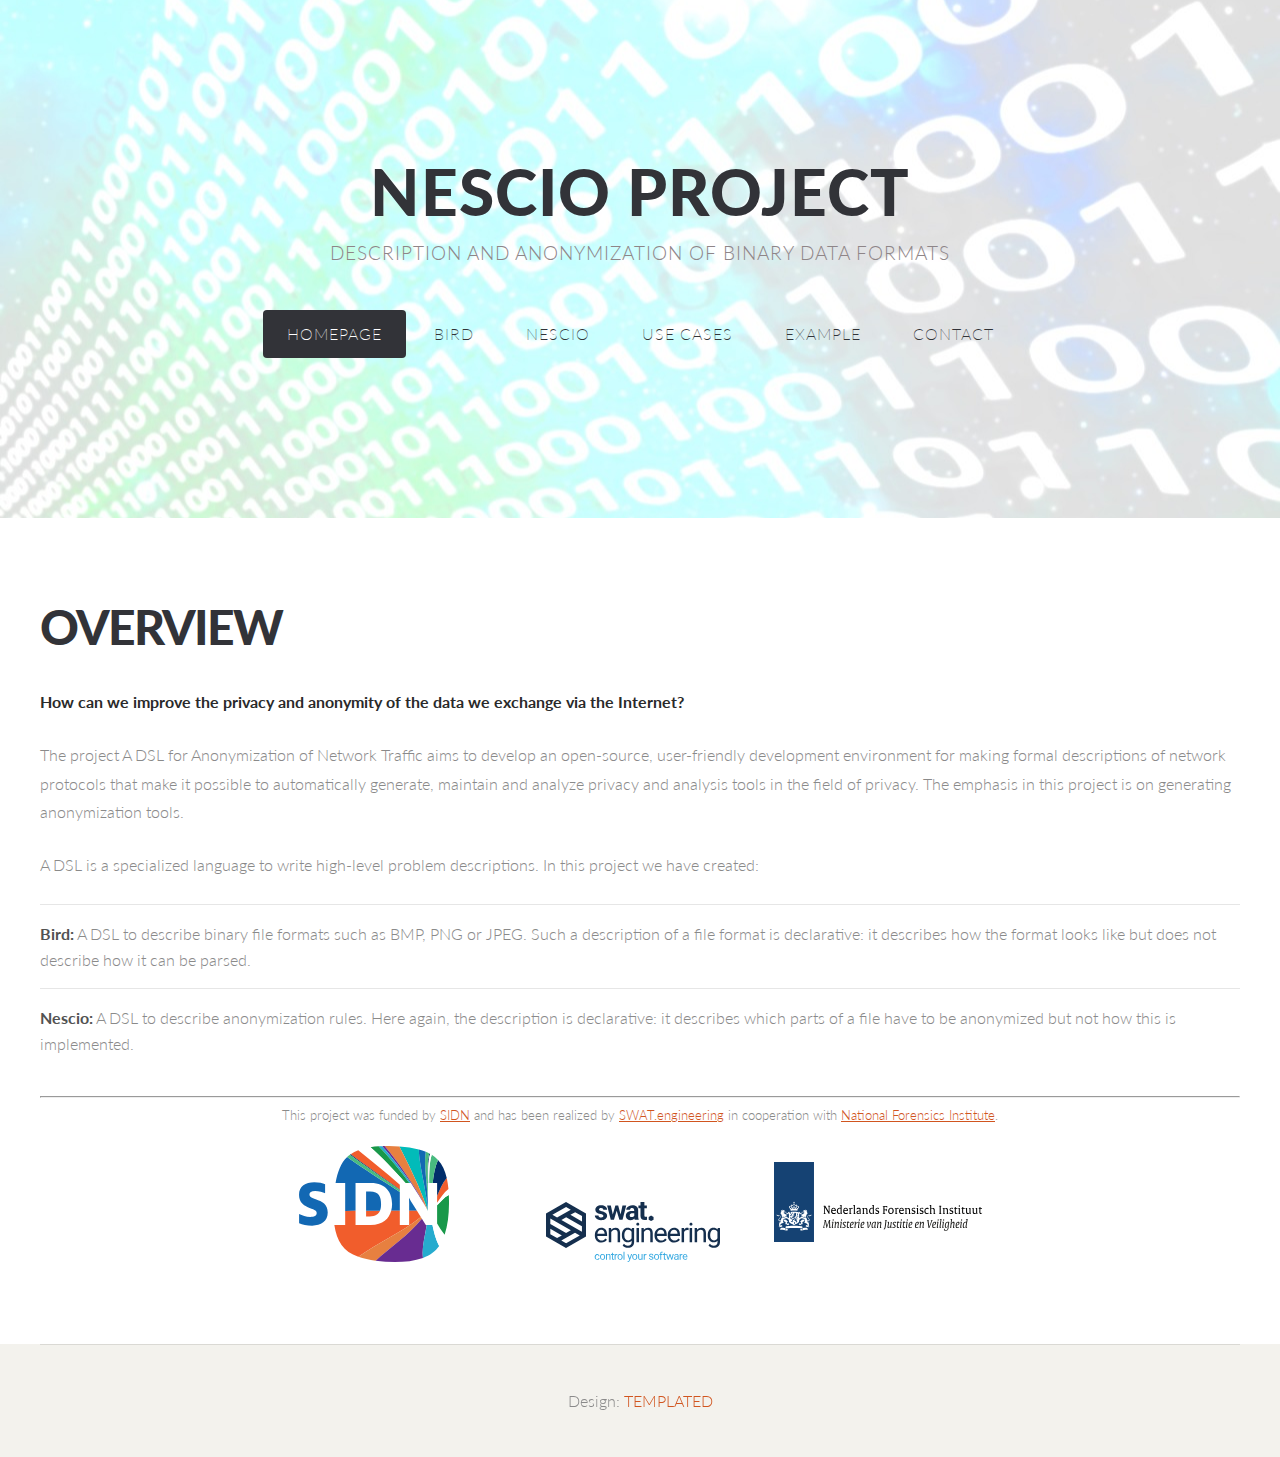
==== index.html @ 520614cf "Added website" ====
<!DOCTYPE HTML>
<!--
	Synchronous by TEMPLATED
    templated.co @templatedco
    Released for free under the Creative Commons Attribution 3.0 license (templated.co/license)
-->
<html>
	<head>
		<title>Nescio project</title>
		<meta http-equiv="content-type" content="text/html; charset=utf-8" />
		<meta name="description" content="" />
		<meta name="keywords" content="" />
		<link href='http://fonts.googleapis.com/css?family=Lato:300,400,700,900' rel='stylesheet' type='text/css'>
		<!--[if lte IE 8]><script src="js/html5shiv.js"></script><![endif]-->
		<script src="http://ajax.googleapis.com/ajax/libs/jquery/1.11.0/jquery.min.js"></script>
		<script src="js/skel.min.js"></script>
		<script src="js/skel-panels.min.js"></script>
		<script src="js/init.js"></script>
		<noscript>
			<link rel="stylesheet" href="css/skel-noscript.css" />
			<link rel="stylesheet" href="css/style.css" />
		</noscript>
		<!--[if lte IE 8]><link rel="stylesheet" href="css/ie/v8.css" /><![endif]-->
		<!--[if lte IE 9]><link rel="stylesheet" href="css/ie/v9.css" /><![endif]-->
	</head>
	<body class="homepage">
		<div id="wrapper">
			
			<!-- Header -->
			<div id="header">
				<div class="container"> 
					
					<!-- Logo -->
					<div id="logo">
						<h1><a href="#">Nescio project</a></h1>
						<span>Description and anonymization of Binary Data Formats</span>
					</div>
					
					<!-- Nav -->
					<nav id="nav">
						<ul>
							<li class="active"><a href="index.html">Homepage</a></li>
				            <li><a href="bird.html">Bird</a></li>
                            <li><a href="nescio.html">Nescio</a></li>
                            <li><a href="usecases.html">Use cases</a></li>
							<li><a href="examples.html">Example</a></li>
							<li><a href="contact.html">Contact</a></li>
						</ul>
					</nav>
				</div>
			</div>
			<!-- /Header -->
			
			<div id="page">
				<div class="container">
					<div class="row">
						<div class="12u">
							<section id="content" >
								<header>
									<h2>Overview</h2>
								</header>
                                <p><strong>How can we improve the privacy and anonymity of the data we exchange via the Internet?</strong></p>
								<p>The project A DSL for Anonymization of Network Traffic aims to develop an open-source, user-friendly development environment for making formal descriptions of network protocols that make it possible to automatically generate, maintain and analyze privacy and analysis tools in the field of privacy. The emphasis in this project is on generating anonymization tools.</p>
                                
                                <p>A DSL is a specialized language to write high-level problem descriptions. In this project we have created:
                                <ul class="style1">
                                    <li><strong><a href="bird.html">Bird:</a></strong> A DSL to describe binary file formats such as BMP, PNG or JPEG. Such a description of a file format is declarative: it describes how the format looks like but does not describe how it can be parsed.</li>
                                    <li><strong><a href="nescio.html">Nescio:</a></strong> A DSL to describe anonymization rules. Here again, the description is declarative: it describes which parts of a file have to be anonymized but not how this is implemented.</li>

                                </ul>
                                <p>
                                </p>
                                <p>
                                </p>
                                
                                <hr>
                                
                                <center><font size="2">This project was funded by <a href="http://www.sidn.nl/">SIDN</a> and has been realized by  <a href="http://www.swat.engineering/">SWAT.engineering</a> in cooperation with <a href="http://www.forensischinstituut.nl/">National Forensics Institute</a>.</font></center>
                                <p>
                                </p>
                                <p>
                                </p>
                                <center>
                                <table>
                                    <tr>
                                    <td style="text-align:center;vertical-align:center"><a href="http://www.sidn.nl"><img src="images/logo-sidn.svg" width="50%"/></a></td>
                                    <td style="text-align:center;vertical-align:center"><a href="http://www.swat.engineering"><img src="images/swat_engineering_logo.svg" width="80%"/></a></td>
                                    <td style="text-align:center;vertical-align:bottom"><a href="http://www.forensischinstituut.nl"><img src="images/logo-nfi.svg" width="80%"/></a></td>
                                    </tr>
                                </table>
                                </center>

							</section>
						</div>
					</div>

				</div>	
            </div>

			
			<!-- Copyright -->
			<div id="copyright">
				<div class="container">
					Design: <a href="http://templated.co">TEMPLATED</a> 
				</div>
			</div>
			
		</div>
	</body>
</html>
---- css/skel-noscript.css ----
/* Resets (http://meyerweb.com/eric/tools/css/reset/ | v2.0 | 20110126 | License: none (public domain)) */

	html,body,div,span,applet,object,iframe,h1,h2,h3,h4,h5,h6,p,blockquote,pre,a,abbr,acronym,address,big,cite,code,del,dfn,em,img,ins,kbd,q,s,samp,small,strike,strong,sub,sup,tt,var,b,u,i,center,dl,dt,dd,ol,ul,li,fieldset,form,label,legend,table,caption,tbody,tfoot,thead,tr,th,td,article,aside,canvas,details,embed,figure,figcaption,footer,header,hgroup,menu,nav,output,ruby,section,summary,time,mark,audio,video{margin:0;padding:0;border:0;font-size:100%;font:inherit;vertical-align:baseline;}article,aside,details,figcaption,figure,footer,header,hgroup,menu,nav,section{display:block;}body{line-height:1;}ol,ul{list-style:none;}blockquote,q{quotes:none;}blockquote:before,blockquote:after,q:before,q:after{content:'';content:none;}table{border-collapse:collapse;border-spacing:0;}body{-webkit-text-size-adjust:none}

/* Box Model */

	*, *:before, *:after {
		-moz-box-sizing: border-box;
		-webkit-box-sizing: border-box;
		-o-box-sizing: border-box;
		-ms-box-sizing: border-box;
		box-sizing: border-box;
	}

/* Container */

	body {
		min-width: 1200px;
	}

	.container {
		width: 1200px;
		margin-left: auto;
		margin-right: auto;
	}

	/* Modifiers */
	
		.container.small {
			width: 900px;
		}

		.container.big {
			width: 100%;
			max-width: 1500px;
			min-width: 1200px;
		}

/* Grid */

	/* Cells */

		.\31 2u { width: 100% }
		.\31 1u { width: 91.6666666667% }
		.\31 0u { width: 83.3333333333% }
		.\39 u { width: 75% }
		.\38 u { width: 66.6666666667% }
		.\37 u { width: 58.3333333333% }
		.\36 u { width: 50% }
		.\35 u { width: 41.6666666667% }
		.\34 u { width: 33.3333333333% }
		.\33 u { width: 25% }
		.\32 u { width: 16.6666666667% }
		.\31 u { width: 8.3333333333% }
		.\-11u { margin-left: 91.6666666667% }
		.\-10u { margin-left: 83.3333333333% }
		.\-9u { margin-left: 75% }
		.\-8u { margin-left: 66.6666666667% }
		.\-7u { margin-left: 58.3333333333% }
		.\-6u { margin-left: 50% }
		.\-5u { margin-left: 41.6666666667% }
		.\-4u { margin-left: 33.3333333333% }
		.\-3u { margin-left: 25% }
		.\-2u { margin-left: 16.6666666667% }
		.\-1u { margin-left: 8.3333333333% }

		.row > * {
			padding: 50px 0 0 50px;
			float: left;
			-moz-box-sizing: border-box;
			-webkit-box-sizing: border-box;
			-o-box-sizing: border-box;
			-ms-box-sizing: border-box;
			box-sizing: border-box;
		}

		.row + .row > * {
			padding-top: 50px;
		}

		.row {
			margin-left: -50px;
		}

	/* Rows */

		.row:after {
			content: '';
			display: block;
			clear: both;
			height: 0;
		}

		.row:first-child > * {
			padding-top: 0;
		}

		.row > * {
			padding-top: 0;
		}

		/* Modifiers */

			/* Flush */

				.row.flush {
					margin-left: 0;
				}

				.row.flush > * {
					padding: 0 !important;
				}

			/* Quarter */

				.row.quarter > * {
					padding: 12.5px 0 0 12.5px;
				}

				.row.quarter + .row.quarter > * {
					padding-top: 12.5px;
				}

				.row.quarter {
					margin-left: -12.5px;
				}

			/* Half */

				.row.half > * {
					padding: 25px 0 0 25px;
				}

				.row.half + .row.half > * {
					padding-top: 25px;
				}

				.row.half {
					margin-left: -25px;
				}

			/* One and (a) Half */

				.row.oneandhalf > * {
					padding: 75px 0 0 75px;
				}

				.row.oneandhalf + .row.oneandhalf > * {
					padding-top: 75px;
				}

				.row.oneandhalf {
					margin-left: -75px;
				}

			/* Double */

				.row.double > * {
					padding: 100px 0 0 100px;
				}

				.row.double + .row.double > * {
					padding-top: 100px;
				}

				.row.double {
					margin-left: -100px;
				}
---- css/style.css ----
/*
	Synchronous by TEMPLATED
    templated.co @templatedco
    Released for free under the Creative Commons Attribution 3.0 license (templated.co/license)
*/

@charset 'UTF-8';
@font-face{font-family:'FontAwesome';src:url('font/fontawesome-webfont.eot?v=4.0.1');src:url('font/fontawesome-webfont.eot?#iefix&v=4.0.1') format('embedded-opentype'),url('font/fontawesome-webfont.woff?v=4.0.1') format('woff'),url('font/fontawesome-webfont.ttf?v=4.0.1') format('truetype'),url('font/fontawesome-webfont.svg?v=4.0.1#fontawesomeregular') format('svg');font-weight:normal;font-style:normal}

/*********************************************************************************/
/* Basic                                                                         */
/*********************************************************************************/

	body {
		margin: 0px;
		padding: 0px;
		background: #f3f2ed;
		font-family: 'Lato', sans-serif;
		font-size: 12pt;
		font-weight: 300;
		color: #8A8A8A;
	}

	h1, h2, h3 {
		margin: 0px;
		padding: 0px;
		font-weight: 300;
	}

	p {
		margin-bottom: 1.5em;
		line-height: 180%;
	}

	a {
		color: #D1551F;
	}

	strong {
		font-weight: 700;
		color: #2A2A2A;
	}

	/* Images */

		.image
		{
			display: inline-block;
		}
		
			.image img
			{
				display: block;
				width: 100%;
			}

			.image.featured
			{
				display: block;
				width: 100%;
				margin: 0 0 2em 0;
			}
			
			.image.full
			{
				display: block;
				width: 100%;
				margin: 0 0 2em 0;
			}
			
			.image.left
			{
				float: left;
				margin: 0 2em 2em 0;
			}
			
			.image.centered
			{
				display: block;
				margin: 0 0 2em 0;
			}

				.image.centered img
				{
					margin: 0 auto;
					width: auto;
				}


	header
	{
		margin-bottom: 2.5em;
	}

	header h2
	{
		letter-spacing: -2px;
		text-transform: uppercase;
		font-weight: 900;
		font-size: 2em;
		color: #323338;
	}

	header .byline
	{
	}
	
/*********************************************************************************/
/* Icons                                                                         */
/* Powered by Font Awesome by Dave Gandy | http://fontawesome.io                 */
/* Licensed under the SIL OFL 1.1 (font), MIT (CSS)                              */
/*********************************************************************************/

	.fa
	{
		text-decoration: none;
	}

		.fa.solo
		{
		}
		
			.fa.solo span
			{
				display: none;
			}

		.fa:before
		{
			display:inline-block;
			font-family: FontAwesome;
			font-size: 1.25em;
			text-decoration: none;
			font-style: normal;
			font-weight: normal;
			line-height: 1;
			-webkit-font-smoothing:antialiased;
			-moz-osx-font-smoothing:grayscale;
		}

		.fa-lg{font-size:1.3333333333333333em;line-height:.75em;vertical-align:-15%}
		.fa-2x{font-size:2em}
		.fa-3x{font-size:3em}
		.fa-4x{font-size:4em}
		.fa-5x{font-size:5em}
		.fa-fw{width:1.2857142857142858em;text-align:center}
		.fa-ul{padding-left:0;margin-left:2.142857142857143em;list-style-type:none}.fa-ul>li{position:relative}
		.fa-li{position:absolute;left:-2.142857142857143em;width:2.142857142857143em;top:.14285714285714285em;text-align:center}.fa-li.fa-lg{left:-1.8571428571428572em}
		.fa-border{padding:.2em .25em .15em;border:solid .08em #eee;border-radius:.1em}
		.pull-right{float:right}
		.pull-left{float:left}
		.fa.pull-left{margin-right:.3em}
		.fa.pull-right{margin-left:.3em}
		.fa-spin{-webkit-animation:spin 2s infinite linear;-moz-animation:spin 2s infinite linear;-o-animation:spin 2s infinite linear;animation:spin 2s infinite linear}
		@-moz-keyframes spin{0%{-moz-transform:rotate(0deg)} 100%{-moz-transform:rotate(359deg)}}@-webkit-keyframes spin{0%{-webkit-transform:rotate(0deg)} 100%{-webkit-transform:rotate(359deg)}}@-o-keyframes spin{0%{-o-transform:rotate(0deg)} 100%{-o-transform:rotate(359deg)}}@-ms-keyframes spin{0%{-ms-transform:rotate(0deg)} 100%{-ms-transform:rotate(359deg)}}@keyframes spin{0%{transform:rotate(0deg)} 100%{transform:rotate(359deg)}}.fa-rotate-90{filter:progid:DXImageTransform.Microsoft.BasicImage(rotation=1);-webkit-transform:rotate(90deg);-moz-transform:rotate(90deg);-ms-transform:rotate(90deg);-o-transform:rotate(90deg);transform:rotate(90deg)}
		.fa-rotate-180{filter:progid:DXImageTransform.Microsoft.BasicImage(rotation=2);-webkit-transform:rotate(180deg);-moz-transform:rotate(180deg);-ms-transform:rotate(180deg);-o-transform:rotate(180deg);transform:rotate(180deg)}
		.fa-rotate-270{filter:progid:DXImageTransform.Microsoft.BasicImage(rotation=3);-webkit-transform:rotate(270deg);-moz-transform:rotate(270deg);-ms-transform:rotate(270deg);-o-transform:rotate(270deg);transform:rotate(270deg)}
		.fa-flip-horizontal{filter:progid:DXImageTransform.Microsoft.BasicImage(rotation=0, mirror=1);-webkit-transform:scale(-1, 1);-moz-transform:scale(-1, 1);-ms-transform:scale(-1, 1);-o-transform:scale(-1, 1);transform:scale(-1, 1)}
		.fa-flip-vertical{filter:progid:DXImageTransform.Microsoft.BasicImage(rotation=2, mirror=1);-webkit-transform:scale(1, -1);-moz-transform:scale(1, -1);-ms-transform:scale(1, -1);-o-transform:scale(1, -1);transform:scale(1, -1)}
		.fa-stack{position:relative;display:inline-block;width:2em;height:2em;line-height:2em;vertical-align:middle}
		.fa-stack-1x,.fa-stack-2x{position:absolute;left:0;width:100%;text-align:center}
		.fa-stack-1x{line-height:inherit}
		.fa-stack-2x{font-size:2em}
		.fa-inverse{color:#fff}
		.fa-glass:before{content:"\f000"}
		.fa-music:before{content:"\f001"}
		.fa-search:before{content:"\f002"}
		.fa-envelope-o:before{content:"\f003"}
		.fa-heart:before{content:"\f004"}
		.fa-star:before{content:"\f005"}
		.fa-star-o:before{content:"\f006"}
		.fa-user:before{content:"\f007"}
		.fa-film:before{content:"\f008"}
		.fa-th-large:before{content:"\f009"}
		.fa-th:before{content:"\f00a"}
		.fa-th-list:before{content:"\f00b"}
		.fa-check:before{content:"\f00c"}
		.fa-times:before{content:"\f00d"}
		.fa-search-plus:before{content:"\f00e"}
		.fa-search-minus:before{content:"\f010"}
		.fa-power-off:before{content:"\f011"}
		.fa-signal:before{content:"\f012"}
		.fa-gear:before,.fa-cog:before{content:"\f013"}
		.fa-trash-o:before{content:"\f014"}
		.fa-home:before{content:"\f015"}
		.fa-file-o:before{content:"\f016"}
		.fa-clock-o:before{content:"\f017"}
		.fa-road:before{content:"\f018"}
		.fa-download:before{content:"\f019"}
		.fa-arrow-circle-o-down:before{content:"\f01a"}
		.fa-arrow-circle-o-up:before{content:"\f01b"}
		.fa-inbox:before{content:"\f01c"}
		.fa-play-circle-o:before{content:"\f01d"}
		.fa-rotate-right:before,.fa-repeat:before{content:"\f01e"}
		.fa-refresh:before{content:"\f021"}
		.fa-list-alt:before{content:"\f022"}
		.fa-lock:before{content:"\f023"}
		.fa-flag:before{content:"\f024"}
		.fa-headphones:before{content:"\f025"}
		.fa-volume-off:before{content:"\f026"}
		.fa-volume-down:before{content:"\f027"}
		.fa-volume-up:before{content:"\f028"}
		.fa-qrcode:before{content:"\f029"}
		.fa-barcode:before{content:"\f02a"}
		.fa-tag:before{content:"\f02b"}
		.fa-tags:before{content:"\f02c"}
		.fa-book:before{content:"\f02d"}
		.fa-bookmark:before{content:"\f02e"}
		.fa-print:before{content:"\f02f"}
		.fa-camera:before{content:"\f030"}
		.fa-font:before{content:"\f031"}
		.fa-bold:before{content:"\f032"}
		.fa-italic:before{content:"\f033"}
		.fa-text-height:before{content:"\f034"}
		.fa-text-width:before{content:"\f035"}
		.fa-align-left:before{content:"\f036"}
		.fa-align-center:before{content:"\f037"}
		.fa-align-right:before{content:"\f038"}
		.fa-align-justify:before{content:"\f039"}
		.fa-list:before{content:"\f03a"}
		.fa-dedent:before,.fa-outdent:before{content:"\f03b"}
		.fa-indent:before{content:"\f03c"}
		.fa-video-camera:before{content:"\f03d"}
		.fa-picture-o:before{content:"\f03e"}
		.fa-pencil:before{content:"\f040"}
		.fa-map-marker:before{content:"\f041"}
		.fa-adjust:before{content:"\f042"}
		.fa-tint:before{content:"\f043"}
		.fa-edit:before,.fa-pencil-square-o:before{content:"\f044"}
		.fa-share-square-o:before{content:"\f045"}
		.fa-check-square-o:before{content:"\f046"}
		.fa-move:before{content:"\f047"}
		.fa-step-backward:before{content:"\f048"}
		.fa-fast-backward:before{content:"\f049"}
		.fa-backward:before{content:"\f04a"}
		.fa-play:before{content:"\f04b"}
		.fa-pause:before{content:"\f04c"}
		.fa-stop:before{content:"\f04d"}
		.fa-forward:before{content:"\f04e"}
		.fa-fast-forward:before{content:"\f050"}
		.fa-step-forward:before{content:"\f051"}
		.fa-eject:before{content:"\f052"}
		.fa-chevron-left:before{content:"\f053"}
		.fa-chevron-right:before{content:"\f054"}
		.fa-plus-circle:before{content:"\f055"}
		.fa-minus-circle:before{content:"\f056"}
		.fa-times-circle:before{content:"\f057"}
		.fa-check-circle:before{content:"\f058"}
		.fa-question-circle:before{content:"\f059"}
		.fa-info-circle:before{content:"\f05a"}
		.fa-crosshairs:before{content:"\f05b"}
		.fa-times-circle-o:before{content:"\f05c"}
		.fa-check-circle-o:before{content:"\f05d"}
		.fa-ban:before{content:"\f05e"}
		.fa-arrow-left:before{content:"\f060"}
		.fa-arrow-right:before{content:"\f061"}
		.fa-arrow-up:before{content:"\f062"}
		.fa-arrow-down:before{content:"\f063"}
		.fa-mail-forward:before,.fa-share:before{content:"\f064"}
		.fa-resize-full:before{content:"\f065"}
		.fa-resize-small:before{content:"\f066"}
		.fa-plus:before{content:"\f067"}
		.fa-minus:before{content:"\f068"}
		.fa-asterisk:before{content:"\f069"}
		.fa-exclamation-circle:before{content:"\f06a"}
		.fa-gift:before{content:"\f06b"}
		.fa-leaf:before{content:"\f06c"}
		.fa-fire:before{content:"\f06d"}
		.fa-eye:before{content:"\f06e"}
		.fa-eye-slash:before{content:"\f070"}
		.fa-warning:before,.fa-exclamation-triangle:before{content:"\f071"}
		.fa-plane:before{content:"\f072"}
		.fa-calendar:before{content:"\f073"}
		.fa-random:before{content:"\f074"}
		.fa-comment:before{content:"\f075"}
		.fa-magnet:before{content:"\f076"}
		.fa-chevron-up:before{content:"\f077"}
		.fa-chevron-down:before{content:"\f078"}
		.fa-retweet:before{content:"\f079"}
		.fa-shopping-cart:before{content:"\f07a"}
		.fa-folder:before{content:"\f07b"}
		.fa-folder-open:before{content:"\f07c"}
		.fa-resize-vertical:before{content:"\f07d"}
		.fa-resize-horizontal:before{content:"\f07e"}
		.fa-bar-chart-o:before{content:"\f080"}
		.fa-twitter-square:before{content:"\f081"}
		.fa-facebook-square:before{content:"\f082"}
		.fa-camera-retro:before{content:"\f083"}
		.fa-key:before{content:"\f084"}
		.fa-gears:before,.fa-cogs:before{content:"\f085"}
		.fa-comments:before{content:"\f086"}
		.fa-thumbs-o-up:before{content:"\f087"}
		.fa-thumbs-o-down:before{content:"\f088"}
		.fa-star-half:before{content:"\f089"}
		.fa-heart-o:before{content:"\f08a"}
		.fa-sign-out:before{content:"\f08b"}
		.fa-linkedin-square:before{content:"\f08c"}
		.fa-thumb-tack:before{content:"\f08d"}
		.fa-external-link:before{content:"\f08e"}
		.fa-sign-in:before{content:"\f090"}
		.fa-trophy:before{content:"\f091"}
		.fa-github-square:before{content:"\f092"}
		.fa-upload:before{content:"\f093"}
		.fa-lemon-o:before{content:"\f094"}
		.fa-phone:before{content:"\f095"}
		.fa-square-o:before{content:"\f096"}
		.fa-bookmark-o:before{content:"\f097"}
		.fa-phone-square:before{content:"\f098"}
		.fa-twitter:before{content:"\f099"}
		.fa-facebook:before{content:"\f09a"}
		.fa-github:before{content:"\f09b"}
		.fa-unlock:before{content:"\f09c"}
		.fa-credit-card:before{content:"\f09d"}
		.fa-rss:before{content:"\f09e"}
		.fa-hdd-o:before{content:"\f0a0"}
		.fa-bullhorn:before{content:"\f0a1"}
		.fa-bell:before{content:"\f0f3"}
		.fa-certificate:before{content:"\f0a3"}
		.fa-hand-o-right:before{content:"\f0a4"}
		.fa-hand-o-left:before{content:"\f0a5"}
		.fa-hand-o-up:before{content:"\f0a6"}
		.fa-hand-o-down:before{content:"\f0a7"}
		.fa-arrow-circle-left:before{content:"\f0a8"}
		.fa-arrow-circle-right:before{content:"\f0a9"}
		.fa-arrow-circle-up:before{content:"\f0aa"}
		.fa-arrow-circle-down:before{content:"\f0ab"}
		.fa-globe:before{content:"\f0ac"}
		.fa-wrench:before{content:"\f0ad"}
		.fa-tasks:before{content:"\f0ae"}
		.fa-filter:before{content:"\f0b0"}
		.fa-briefcase:before{content:"\f0b1"}
		.fa-fullscreen:before{content:"\f0b2"}
		.fa-group:before{content:"\f0c0"}
		.fa-chain:before,.fa-link:before{content:"\f0c1"}
		.fa-cloud:before{content:"\f0c2"}
		.fa-flask:before{content:"\f0c3"}
		.fa-cut:before,.fa-scissors:before{content:"\f0c4"}
		.fa-copy:before,.fa-files-o:before{content:"\f0c5"}
		.fa-paperclip:before{content:"\f0c6"}
		.fa-save:before,.fa-floppy-o:before{content:"\f0c7"}
		.fa-square:before{content:"\f0c8"}
		.fa-reorder:before{content:"\f0c9"}
		.fa-list-ul:before{content:"\f0ca"}
		.fa-list-ol:before{content:"\f0cb"}
		.fa-strikethrough:before{content:"\f0cc"}
		.fa-underline:before{content:"\f0cd"}
		.fa-table:before{content:"\f0ce"}
		.fa-magic:before{content:"\f0d0"}
		.fa-truck:before{content:"\f0d1"}
		.fa-pinterest:before{content:"\f0d2"}
		.fa-pinterest-square:before{content:"\f0d3"}
		.fa-google-plus-square:before{content:"\f0d4"}
		.fa-google-plus:before{content:"\f0d5"}
		.fa-money:before{content:"\f0d6"}
		.fa-caret-down:before{content:"\f0d7"}
		.fa-caret-up:before{content:"\f0d8"}
		.fa-caret-left:before{content:"\f0d9"}
		.fa-caret-right:before{content:"\f0da"}
		.fa-columns:before{content:"\f0db"}
		.fa-unsorted:before,.fa-sort:before{content:"\f0dc"}
		.fa-sort-down:before,.fa-sort-asc:before{content:"\f0dd"}
		.fa-sort-up:before,.fa-sort-desc:before{content:"\f0de"}
		.fa-envelope:before{content:"\f0e0"}
		.fa-linkedin:before{content:"\f0e1"}
		.fa-rotate-left:before,.fa-undo:before{content:"\f0e2"}
		.fa-legal:before,.fa-gavel:before{content:"\f0e3"}
		.fa-dashboard:before,.fa-tachometer:before{content:"\f0e4"}
		.fa-comment-o:before{content:"\f0e5"}
		.fa-comments-o:before{content:"\f0e6"}
		.fa-flash:before,.fa-bolt:before{content:"\f0e7"}
		.fa-sitemap:before{content:"\f0e8"}
		.fa-umbrella:before{content:"\f0e9"}
		.fa-paste:before,.fa-clipboard:before{content:"\f0ea"}
		.fa-lightbulb-o:before{content:"\f0eb"}
		.fa-exchange:before{content:"\f0ec"}
		.fa-cloud-download:before{content:"\f0ed"}
		.fa-cloud-upload:before{content:"\f0ee"}
		.fa-user-md:before{content:"\f0f0"}
		.fa-stethoscope:before{content:"\f0f1"}
		.fa-suitcase:before{content:"\f0f2"}
		.fa-bell-o:before{content:"\f0a2"}
		.fa-coffee:before{content:"\f0f4"}
		.fa-cutlery:before{content:"\f0f5"}
		.fa-file-text-o:before{content:"\f0f6"}
		.fa-building:before{content:"\f0f7"}
		.fa-hospital:before{content:"\f0f8"}
		.fa-ambulance:before{content:"\f0f9"}
		.fa-medkit:before{content:"\f0fa"}
		.fa-fighter-jet:before{content:"\f0fb"}
		.fa-beer:before{content:"\f0fc"}
		.fa-h-square:before{content:"\f0fd"}
		.fa-plus-square:before{content:"\f0fe"}
		.fa-angle-double-left:before{content:"\f100"}
		.fa-angle-double-right:before{content:"\f101"}
		.fa-angle-double-up:before{content:"\f102"}
		.fa-angle-double-down:before{content:"\f103"}
		.fa-angle-left:before{content:"\f104"}
		.fa-angle-right:before{content:"\f105"}
		.fa-angle-up:before{content:"\f106"}
		.fa-angle-down:before{content:"\f107"}
		.fa-desktop:before{content:"\f108"}
		.fa-laptop:before{content:"\f109"}
		.fa-tablet:before{content:"\f10a"}
		.fa-mobile-phone:before,.fa-mobile:before{content:"\f10b"}
		.fa-circle-o:before{content:"\f10c"}
		.fa-quote-left:before{content:"\f10d"}
		.fa-quote-right:before{content:"\f10e"}
		.fa-spinner:before{content:"\f110"}
		.fa-circle:before{content:"\f111"}
		.fa-mail-reply:before,.fa-reply:before{content:"\f112"}
		.fa-github-alt:before{content:"\f113"}
		.fa-folder-o:before{content:"\f114"}
		.fa-folder-open-o:before{content:"\f115"}
		.fa-expand-o:before{content:"\f116"}
		.fa-collapse-o:before{content:"\f117"}
		.fa-smile-o:before{content:"\f118"}
		.fa-frown-o:before{content:"\f119"}
		.fa-meh-o:before{content:"\f11a"}
		.fa-gamepad:before{content:"\f11b"}
		.fa-keyboard-o:before{content:"\f11c"}
		.fa-flag-o:before{content:"\f11d"}
		.fa-flag-checkered:before{content:"\f11e"}
		.fa-terminal:before{content:"\f120"}
		.fa-code:before{content:"\f121"}
		.fa-reply-all:before{content:"\f122"}
		.fa-mail-reply-all:before{content:"\f122"}
		.fa-star-half-empty:before,.fa-star-half-full:before,.fa-star-half-o:before{content:"\f123"}
		.fa-location-arrow:before{content:"\f124"}
		.fa-crop:before{content:"\f125"}
		.fa-code-fork:before{content:"\f126"}
		.fa-unlink:before,.fa-chain-broken:before{content:"\f127"}
		.fa-question:before{content:"\f128"}
		.fa-info:before{content:"\f129"}
		.fa-exclamation:before{content:"\f12a"}
		.fa-superscript:before{content:"\f12b"}
		.fa-subscript:before{content:"\f12c"}
		.fa-eraser:before{content:"\f12d"}
		.fa-puzzle-piece:before{content:"\f12e"}
		.fa-microphone:before{content:"\f130"}
		.fa-microphone-slash:before{content:"\f131"}
		.fa-shield:before{content:"\f132"}
		.fa-calendar-o:before{content:"\f133"}
		.fa-fire-extinguisher:before{content:"\f134"}
		.fa-rocket:before{content:"\f135"}
		.fa-maxcdn:before{content:"\f136"}
		.fa-chevron-circle-left:before{content:"\f137"}
		.fa-chevron-circle-right:before{content:"\f138"}
		.fa-chevron-circle-up:before{content:"\f139"}
		.fa-chevron-circle-down:before{content:"\f13a"}
		.fa-html5:before{content:"\f13b"}
		.fa-css3:before{content:"\f13c"}
		.fa-anchor:before{content:"\f13d"}
		.fa-unlock-o:before{content:"\f13e"}
		.fa-bullseye:before{content:"\f140"}
		.fa-ellipsis-horizontal:before{content:"\f141"}
		.fa-ellipsis-vertical:before{content:"\f142"}
		.fa-rss-square:before{content:"\f143"}
		.fa-play-circle:before{content:"\f144"}
		.fa-ticket:before{content:"\f145"}
		.fa-minus-square:before{content:"\f146"}
		.fa-minus-square-o:before{content:"\f147"}
		.fa-level-up:before{content:"\f148"}
		.fa-level-down:before{content:"\f149"}
		.fa-check-square:before{content:"\f14a"}
		.fa-pencil-square:before{content:"\f14b"}
		.fa-external-link-square:before{content:"\f14c"}
		.fa-share-square:before{content:"\f14d"}
		.fa-compass:before{content:"\f14e"}
		.fa-toggle-down:before,.fa-caret-square-o-down:before{content:"\f150"}
		.fa-toggle-up:before,.fa-caret-square-o-up:before{content:"\f151"}
		.fa-toggle-right:before,.fa-caret-square-o-right:before{content:"\f152"}
		.fa-euro:before,.fa-eur:before{content:"\f153"}
		.fa-gbp:before{content:"\f154"}
		.fa-dollar:before,.fa-usd:before{content:"\f155"}
		.fa-rupee:before,.fa-inr:before{content:"\f156"}
		.fa-cny:before,.fa-rmb:before,.fa-yen:before,.fa-jpy:before{content:"\f157"}
		.fa-ruble:before,.fa-rouble:before,.fa-rub:before{content:"\f158"}
		.fa-won:before,.fa-krw:before{content:"\f159"}
		.fa-bitcoin:before,.fa-btc:before{content:"\f15a"}
		.fa-file:before{content:"\f15b"}
		.fa-file-text:before{content:"\f15c"}
		.fa-sort-alpha-asc:before{content:"\f15d"}
		.fa-sort-alpha-desc:before{content:"\f15e"}
		.fa-sort-amount-asc:before{content:"\f160"}
		.fa-sort-amount-desc:before{content:"\f161"}
		.fa-sort-numeric-asc:before{content:"\f162"}
		.fa-sort-numeric-desc:before{content:"\f163"}
		.fa-thumbs-up:before{content:"\f164"}
		.fa-thumbs-down:before{content:"\f165"}
		.fa-youtube-square:before{content:"\f166"}
		.fa-youtube:before{content:"\f167"}
		.fa-xing:before{content:"\f168"}
		.fa-xing-square:before{content:"\f169"}
		.fa-youtube-play:before{content:"\f16a"}
		.fa-dropbox:before{content:"\f16b"}
		.fa-stack-overflow:before{content:"\f16c"}
		.fa-instagram:before{content:"\f16d"}
		.fa-flickr:before{content:"\f16e"}
		.fa-adn:before{content:"\f170"}
		.fa-bitbucket:before{content:"\f171"}
		.fa-bitbucket-square:before{content:"\f172"}
		.fa-tumblr:before{content:"\f173"}
		.fa-tumblr-square:before{content:"\f174"}
		.fa-long-arrow-down:before{content:"\f175"}
		.fa-long-arrow-up:before{content:"\f176"}
		.fa-long-arrow-left:before{content:"\f177"}
		.fa-long-arrow-right:before{content:"\f178"}
		.fa-apple:before{content:"\f179"}
		.fa-windows:before{content:"\f17a"}
		.fa-android:before{content:"\f17b"}
		.fa-linux:before{content:"\f17c"}
		.fa-dribbble:before{content:"\f17d"}
		.fa-skype:before{content:"\f17e"}
		.fa-foursquare:before{content:"\f180"}
		.fa-trello:before{content:"\f181"}
		.fa-female:before{content:"\f182"}
		.fa-male:before{content:"\f183"}
		.fa-gittip:before{content:"\f184"}
		.fa-sun-o:before{content:"\f185"}
		.fa-moon-o:before{content:"\f186"}
		.fa-archive:before{content:"\f187"}
		.fa-bug:before{content:"\f188"}
		.fa-vk:before{content:"\f189"}
		.fa-weibo:before{content:"\f18a"}
		.fa-renren:before{content:"\f18b"}
		.fa-pagelines:before{content:"\f18c"}
		.fa-stack-exchange:before{content:"\f18d"}
		.fa-arrow-circle-o-right:before{content:"\f18e"}
		.fa-arrow-circle-o-left:before{content:"\f190"}
		.fa-toggle-left:before,.fa-caret-square-o-left:before{content:"\f191"}
		.fa-dot-circle-o:before{content:"\f192"}
		.fa-wheelchair:before{content:"\f193"}
		.fa-vimeo-square:before{content:"\f194"}
		.fa-turkish-lira:before,.fa-try:before{content:"\f195"}
	

/** LIST STYLE 1 */

ul.style1 {
	margin: 0px;
	padding: 0px 0px 0px 0px;
	list-style: none;
}

ul.style1 li {
	display: inline-block;
	padding: 1em 0em;
	border-top: 1px solid #E6E6E6;
	line-height: 160%;
}

ul.style1 span
{
	margin-right: 0.75em;
}

ul.style1 a {
	text-decoration: none;
	color: #525252;
}

ul.style1 a:hover {
	text-decoration: underline;
}

ul.style1 .first {
	border-top: none;
	padding-top: 0px;
}

/** LIST STYLE 3 */

ul.style3 {
	margin: 0px;
	padding: 0px;
	list-style: none;
}

ul.style3 li {
	padding: 20px 0px 25px 0px;
	border-top: 1px solid #E7E5DA;
}

ul.style3 a {
	display: block;
	text-decoration: none;
	color: #525252;
}

ul.style3 a:hover {
	text-decoration: underline;
}

ul.style3 .date {
	display: inline-block;
	margin: 0px 0px 20px 0px;
	padding: 1em 1em;
	background: #323338;
	border-radius: 4px;
	line-height: normal;
	text-align: center;
	text-transform: uppercase;
	font-family: 'Abel', sans-serif;
	font-size: 14px;
	color: #FFFFFF;
}

ul.style3 .date b {
}

ul.style3 .date a {
	color: #FFFFFF;
}

ul.style3 .date a:hover {
	text-decoration: none;
}

ul.style3 .first {
	padding-top: 0px;
	border-top: none;
}

/** BUTTON STYLE */

	/* Buttons */
		
		.button
		{
			position: relative;
			display: inline-block;
			margin-top: 2em;
			padding: 1em 1.5em;
			background: #323338;
			border-radius: 4px;
			text-decoration: none;
			text-transform: uppercase;
			font-size: 1.1em;
			color: #FFF;
			-moz-transition: color 0.35s ease-in-out, background-color 0.35s ease-in-out;
			-webkit-transition: color 0.35s ease-in-out, background-color 0.35s ease-in-out;
			-o-transition: color 0.35s ease-in-out, background-color 0.35s ease-in-out;
			-ms-transition: color 0.35s ease-in-out, background-color 0.35s ease-in-out;
			transition: color 0.35s ease-in-out, background-color 0.35s ease-in-out;
			cursor: pointer;
		}

			.button:hover
			{
				background: #1f2023;
				color: #FFF !important;
			}

.button-style {
	margin: 20px 0px 20px 0px;
}

.button-style a {
	padding: 7px 20px 7px 20px;
	background: #CEC3A0;
	border-radius: 5px;
	line-height: normal;
	text-align: center;
	text-transform: uppercase;
	text-decoration: none;
	text-shadow: 1px 1px 1px #8A8B71;
	font-family: 'Abel', sans-serif;
	font-size: 14px;
	color: #FFFFFF;
}

/*********************************************************************************/
/* Header                                                                        */
/*********************************************************************************/

	#header
	{
		position: relative;
		text-align: center;
		background: url(../images/binary.jpg) no-repeat center;
		background-size: cover;
	}


	#page {
		padding: 5em 0em;
		background: #FFF
	}
	
	#content header
	{
		margin-bottom: 2em !important;
	}

	#content header h2
	{
		line-height: 1.2em;
		font-size: 3em;
	}

	#content
	{
	}
	
	#footer
	{
		padding: 5em 0em;
	}


/*********************************************************************************/
/* Copyright                                                                     */
/*********************************************************************************/
	
	#copyright
	{
		position: relative;
		text-align: center;
	}
	
	#copyright .container
	{
		padding: 3em 0em;
		border-top: 1px solid;
		border-color: rgba(0,0,0,.1);
	}
	
	#copyright a
	{
		text-decoration: none;
	}
	
	
	#main
	{
		padding: 5em 0em;
		background: #FFF
	}
---- css/ie/v8.css ----
/*********************************************************************************/
/* Basic                                                                         */
/*********************************************************************************/

	.button
	{
		/*
		
		For elements that use border-radius, add the following:
		
			-ms-behavior: url('css/ie/PIE.htc');

		Note that PIE.htc requires its elements to be relative or absolute:

			position: relative;

		*/
	}
---- css/ie/v9.css ----
/*********************************************************************************/
/* Basic                                                                         */
/*********************************************************************************/
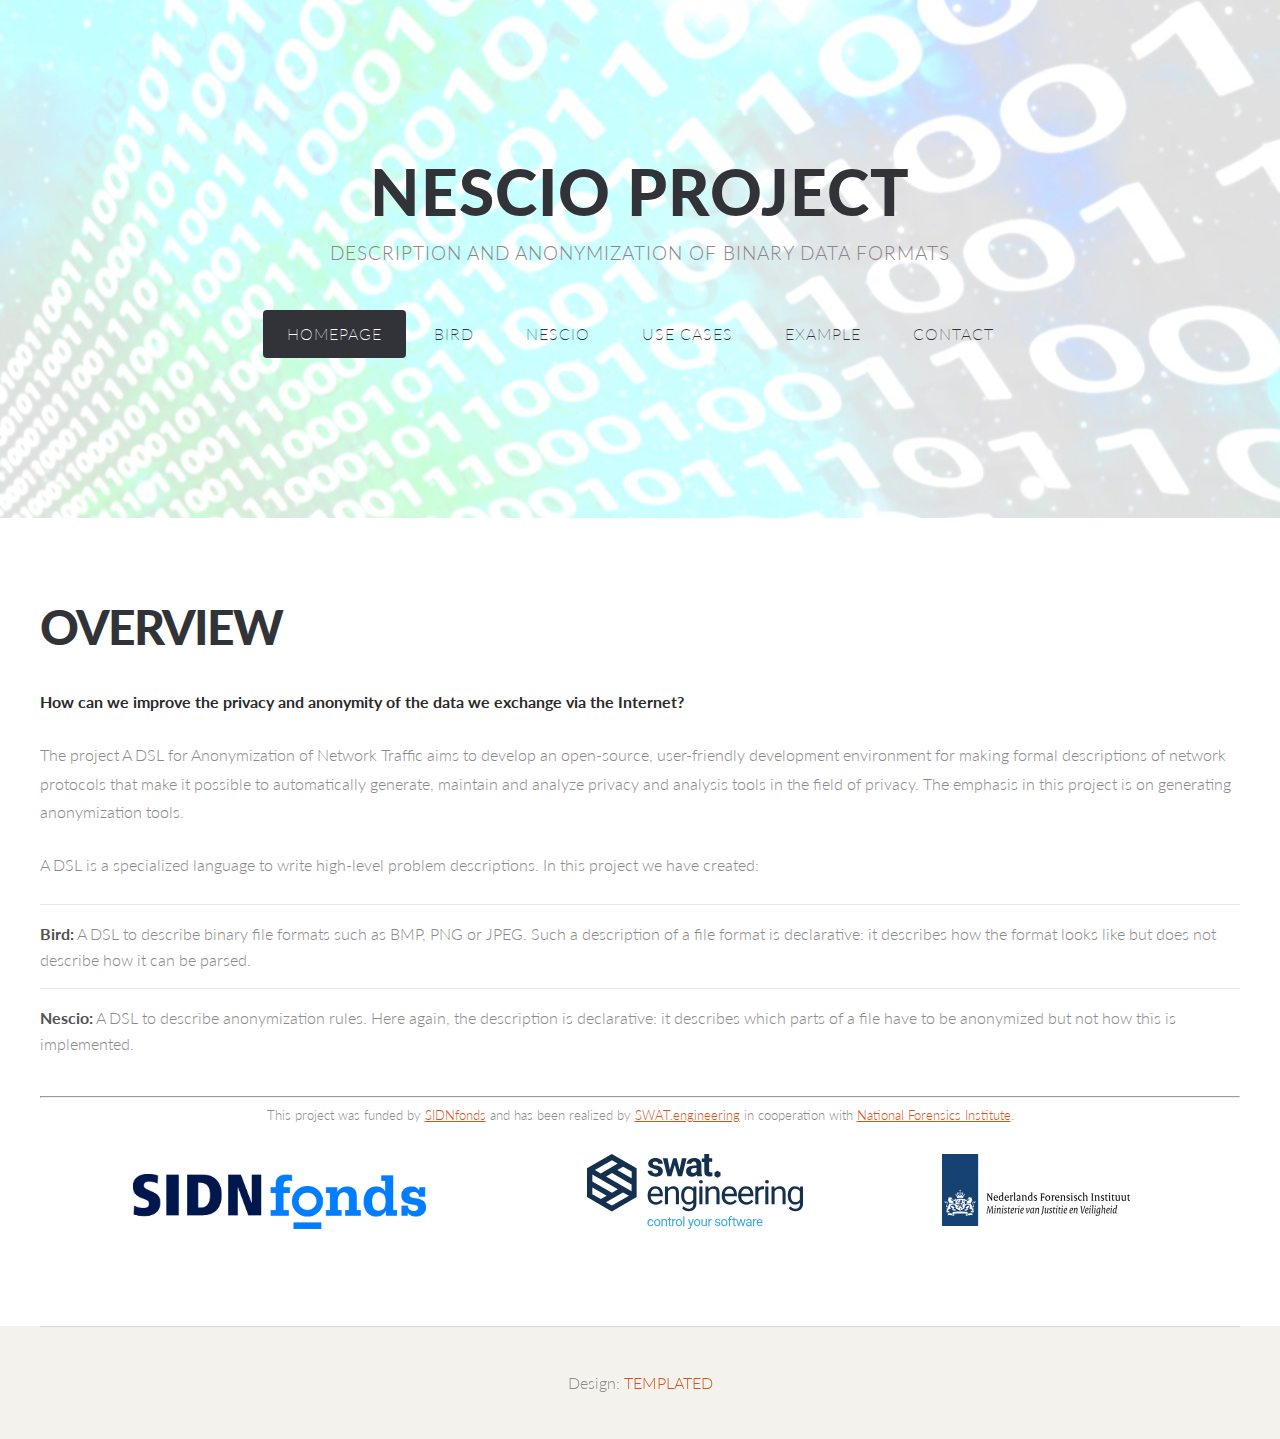
==== commit e5f988a3: "Fixed image of sidn fonds instead of sidn" ====
--- a/index.html
+++ b/index.html
@@ -75,17 +75,17 @@
                                 
                                 <hr>
                                 
-                                <center><font size="2">This project was funded by <a href="http://www.sidn.nl/">SIDN</a> and has been realized by  <a href="http://www.swat.engineering/">SWAT.engineering</a> in cooperation with <a href="http://www.forensischinstituut.nl/">National Forensics Institute</a>.</font></center>
+                                <center><font size="2">This project was funded by <a href="https://www.sidnfonds.nl/">SIDNfonds</a> and has been realized by  <a href="https://www.swat.engineering/">SWAT.engineering</a> in cooperation with <a href="https://www.forensischinstituut.nl/">National Forensics Institute</a>.</font></center>
                                 <p>
                                 </p>
                                 <p>
                                 </p>
                                 <center>
-                                <table>
+                                <table style="width:100%; margin-top: 2em">
                                     <tr>
-                                    <td style="text-align:center;vertical-align:center"><a href="http://www.sidn.nl"><img src="images/logo-sidn.svg" width="50%"/></a></td>
-                                    <td style="text-align:center;vertical-align:center"><a href="http://www.swat.engineering"><img src="images/swat_engineering_logo.svg" width="80%"/></a></td>
-                                    <td style="text-align:center;vertical-align:bottom"><a href="http://www.forensischinstituut.nl"><img src="images/logo-nfi.svg" width="80%"/></a></td>
+                                    <td style="text-align:center;vertical-align:center"><a href="https://www.sidnfonds.nl/"><img src="images/logo-sidn-fonds.jpg" height="55px"/></a></td>
+                                    <td style="text-align:center;vertical-align:center"><a href="https://www.swat.engineering"><img src="images/swat_engineering_logo.svg" height="75px"/></a></td>
+                                    <td style="text-align:center;vertical-align:bottom"><a href="https://www.forensischinstituut.nl"><img src="images/logo-nfi.svg" height="90px"/></a></td>
                                     </tr>
                                 </table>
                                 </center>
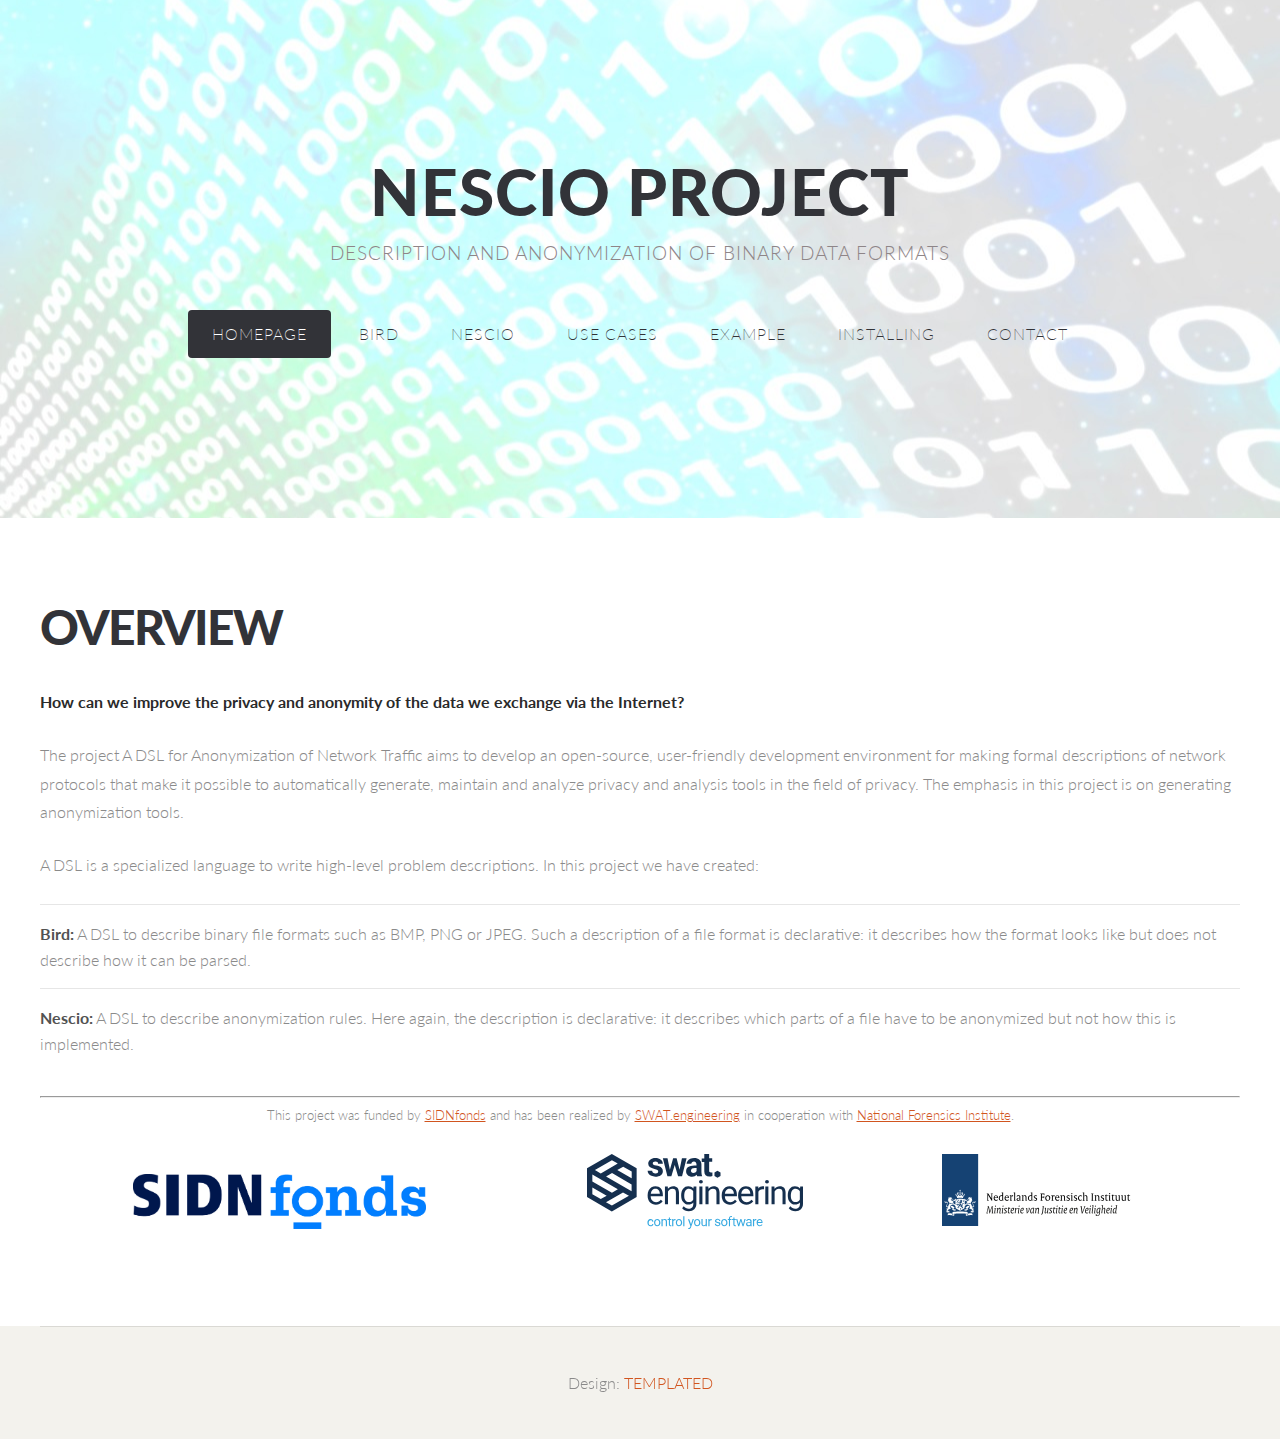
==== commit e76d3453: "Added installing instructions." ====
--- a/index.html
+++ b/index.html
@@ -10,18 +10,18 @@
 		<meta http-equiv="content-type" content="text/html; charset=utf-8" />
 		<meta name="description" content="" />
 		<meta name="keywords" content="" />
-		<link href='http://fonts.googleapis.com/css?family=Lato:300,400,700,900' rel='stylesheet' type='text/css'>
-		<!--[if lte IE 8]><script src="js/html5shiv.js"></script><![endif]-->
-		<script src="http://ajax.googleapis.com/ajax/libs/jquery/1.11.0/jquery.min.js"></script>
-		<script src="js/skel.min.js"></script>
-		<script src="js/skel-panels.min.js"></script>
-		<script src="js/init.js"></script>
+		<link href='https://fonts.googleapis.com/css?family=Lato:300,400,700,900' rel='stylesheet' type='text/css'>
+		<!--[if lte IE 8]><script src="/js/html5shiv.js"></script><![endif]-->
+		<script src="https://ajax.googleapis.com/ajax/libs/jquery/1.11.0/jquery.min.js"></script>
+		<script src="/js/skel.min.js"></script>
+		<script src="/js/skel-panels.min.js"></script>
+		<script src="/js/init.js"></script>
 		<noscript>
-			<link rel="stylesheet" href="css/skel-noscript.css" />
-			<link rel="stylesheet" href="css/style.css" />
+			<link rel="stylesheet" href="/css/skel-noscript.css" />
+			<link rel="stylesheet" href="/css/style.css" />
 		</noscript>
-		<!--[if lte IE 8]><link rel="stylesheet" href="css/ie/v8.css" /><![endif]-->
-		<!--[if lte IE 9]><link rel="stylesheet" href="css/ie/v9.css" /><![endif]-->
+		<!--[if lte IE 8]><link rel="stylesheet" href="/css/ie/v8.css" /><![endif]-->
+		<!--[if lte IE 9]><link rel="stylesheet" href="/css/ie/v9.css" /><![endif]-->
 	</head>
 	<body class="homepage">
 		<div id="wrapper">
@@ -44,6 +44,7 @@
                             <li><a href="nescio.html">Nescio</a></li>
                             <li><a href="usecases.html">Use cases</a></li>
 							<li><a href="examples.html">Example</a></li>
+                            <li><a href="installing.html">Installing</a></li>
 							<li><a href="contact.html">Contact</a></li>
 						</ul>
 					</nav>
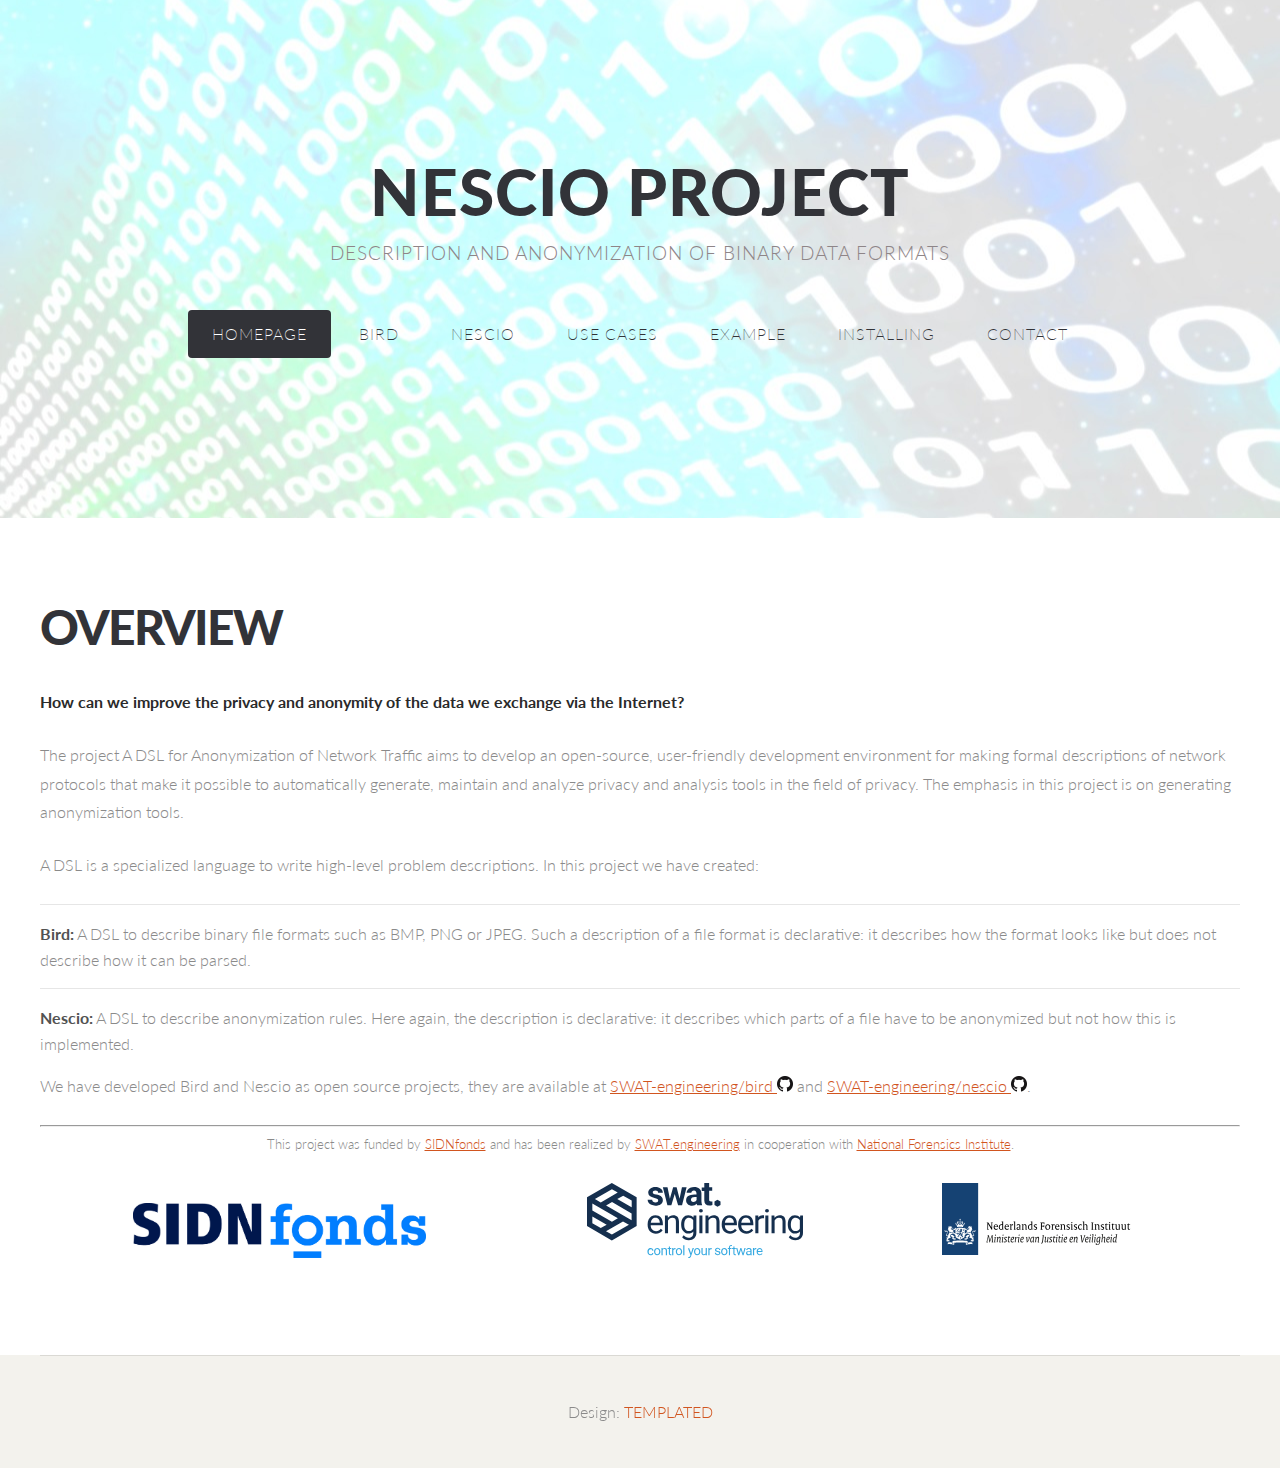
==== commit fcb6917f: "Added more links to github" ====
--- a/index.html
+++ b/index.html
@@ -70,6 +70,7 @@
 
                                 </ul>
                                 <p>
+									We have developed Bird and Nescio as open source projects, they are available at <a href="https://github.com/SWAT-engineering/bird">SWAT-engineering/bird <img src="/images/GitHub-Mark-64px.png" height="16px" width="16px" /></a> and <a href="https://github.com/SWAT-engineering/nescio">SWAT-engineering/nescio <img src="/images/GitHub-Mark-64px.png" height="16px" width="16px" /></a>.
                                 </p>
                                 <p>
                                 </p>
